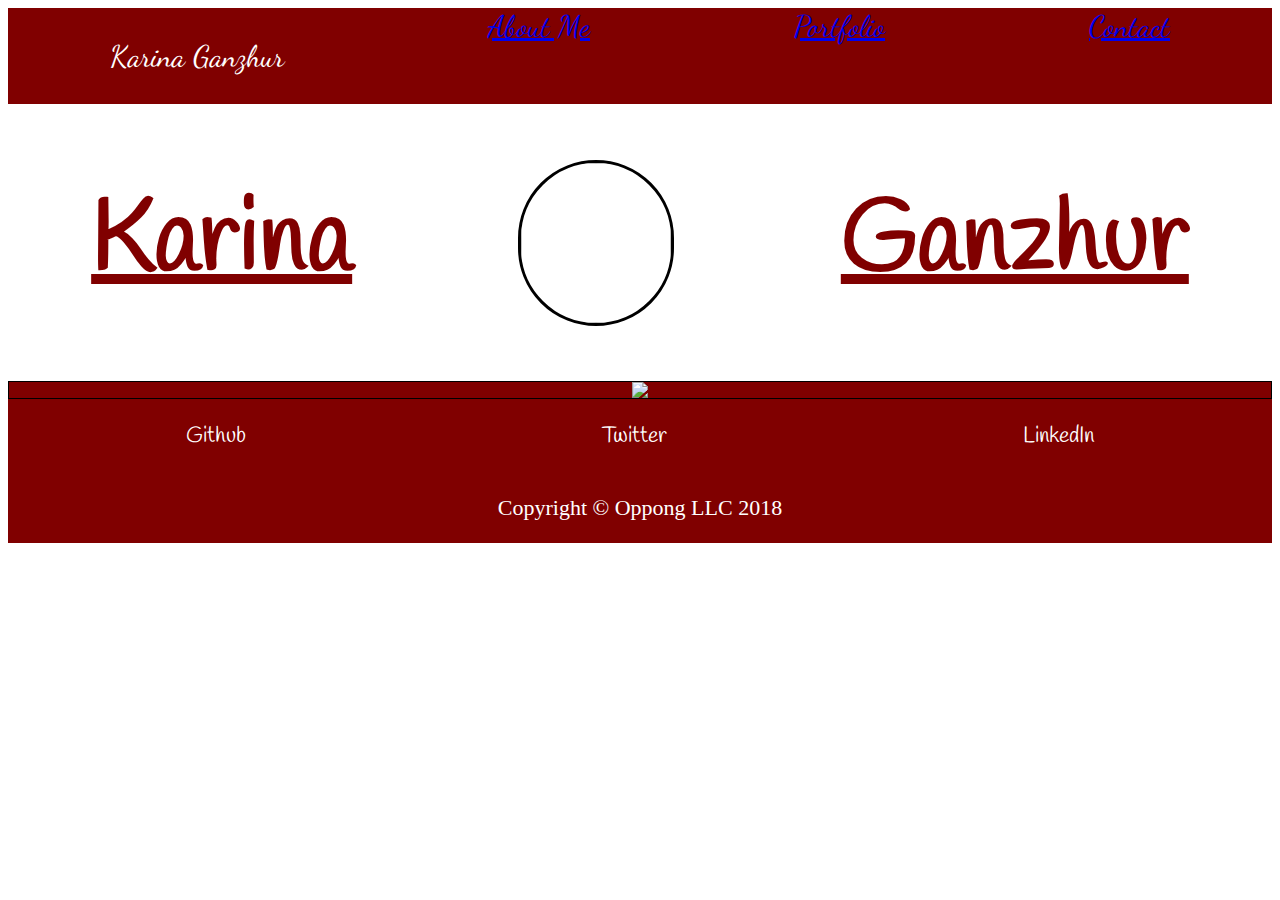
==== index.html @ 9bbc0523 "comment goes here" ====
<!DOCTYPE html>
<html>
    <head>
        <title>Portfolio</title>
        <link rel="stylesheet" href="style.css">
        <link href="https://fonts.googleapis.com/css?family=Dancing+Script|Handlee" rel="stylesheet">
        <link href="https://fonts.googleapis.com/css?family=Courgette|Dancing+Script|Handlee" rel="stylesheet">
    </head>
    <body>
        <div class="row footer">
            <p>Karina Ganzhur</p>
            <a href="about.html"> About Me</a>
            <a href="portfolio.html">Portfolio</a>
            <a href="contact.html" >Contact</a>
        </div>
        <div class="row mid">
            <h1>Karina</h1>
            <img class="headshot"src="headshot.jpg">
            <h1>Ganzhur</h1>
        </div>
        <div class="row aboutme">
            <img src="https://www.telegraph.co.uk/content/dam/Travel/Destinations/Europe/Russia/Moscow/Moscow%20lead-xlarge.jpg">
        </div> 
        <div class="row contact">
                <p>Github</p>
                <p>Twitter</p>
                <p>LinkedIn</p>       
        </div>
         <div class="row footers">
            <p>Copyright © Oppong LLC 2018</p>
        </div>
    </body>
</html>
---- style.css ----
.row{   

    background-color:maroon;
    color:white;
    font-size:22px;
    display:flex;
    justify-content: space-around;
}
.headshot{
    width:20%;
   
}
.mid{
    background-color:white;
    color:black;
    align-items:center;
    font-size:50px;
    margin-top:5px;
    margin-bottom:5px;
}
.aboutme{
    border:1px solid black;   
}
.contact {
        font-family: 'Handlee', cursive;
        }
    .footer { 
        font-family: 'Dancing Script', cursive;
        font-size: 30px;
       
        }
h1 {
        font-family: 'Handlee', cursive;
        color:maroon;
        text-decoration: underline;
        }
.headshot {
     border-radius: 80px;
     border:3px solid black;
     width:150px;
    height:160px;
    }
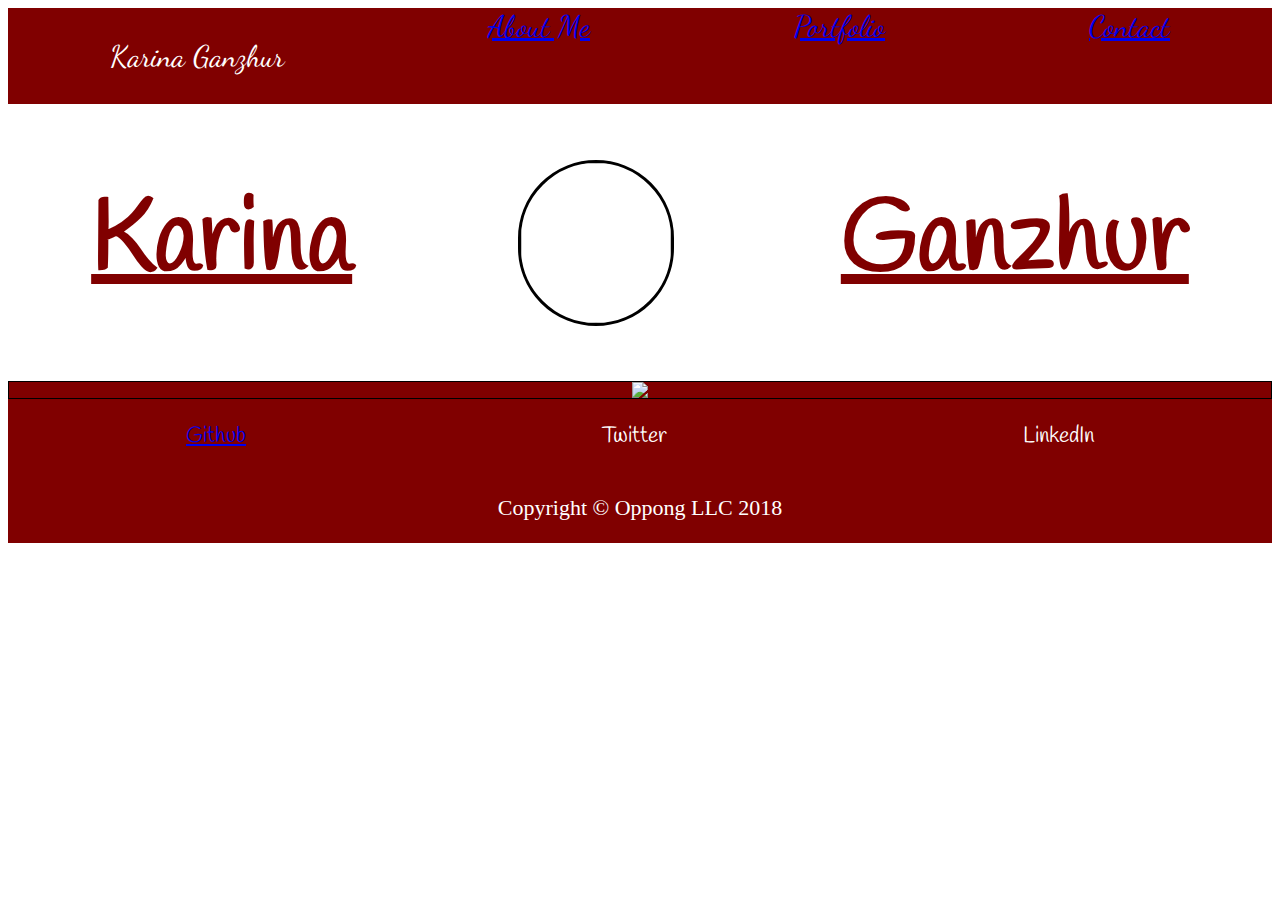
==== commit 3f7d46e8: "commet goes here" ====
--- a/index.html
+++ b/index.html
@@ -22,7 +22,7 @@
             <img src="https://www.telegraph.co.uk/content/dam/Travel/Destinations/Europe/Russia/Moscow/Moscow%20lead-xlarge.jpg">
         </div> 
         <div class="row contact">
-                <p>Github</p>
+                <p><a href="https://github.com/Karinaganzhur">Github</a></p>
                 <p>Twitter</p>
                 <p>LinkedIn</p>       
         </div>
--- a/style.css
+++ b/style.css
@@ -27,6 +27,7 @@
     .footer { 
         font-family: 'Dancing Script', cursive;
         font-size: 30px;
+        
        
         }
 h1 {
